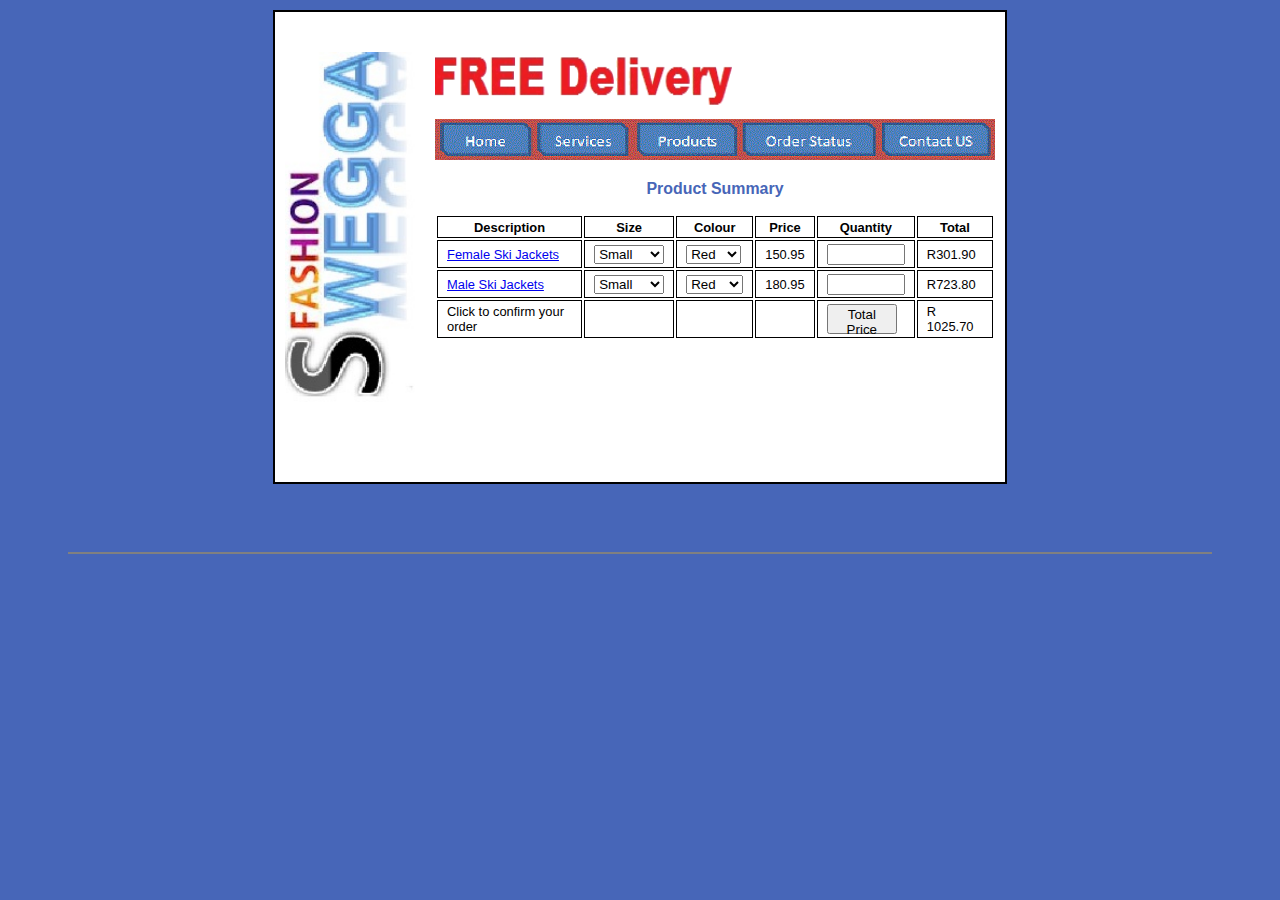
==== order.html @ c450daf2 "initial commit -m" ====
<!DOCTYPE html PUBLIC "-//W3C//DTD XHTML 1.0 Transitional//EN" 
   "http://www.w3.org/TR/xhtml1/DTD/xhtml1-transitional.dtd">
<html xmlns="http://www.w3.org/1999/xhtml">
<head>
<meta http-equiv="Content-Language" content="en-za" />
<meta http-equiv="Content-Type" content="text/html; charset=utf-8" />
<link rel="stylesheet" href="css/styling.css">

<title>ORDER</title>

</head>

<body>
<div id="page">

	<div id="sidebar">
		<img src="/images/swegga.jpg" alt="">

	</div>

	<div id="main">

		<div id="banner">
			<img src="/images/delivery.gif" alt="">
			
		</div>

	    <div id="navigation">
			<img src="/images/links.gif" alt="" usemap="#workmap">
			<map name="workmap">
				<area shape="rect" coords="10,5,95,35" alt="Home" href="order.html">
				<area shape="rect" coords="105,5,190,35" alt="Services" href="services.html">
				<area shape="rect" coords="205,5,300,35" alt="Products" href="products.html">
				<area shape="rect" coords="310,5,300,35" alt="Order Status" href="orderStatus.html">
				<area shape="rect" coords="450,5,555,35" alt="Contact Us" href="contactUs.html">
			  </map>
		</div>
		
		<form action="">
			<h3>Product Summary</h3>
			<table>
				<tr>
					<th>Description</th>
					<th>Size</th>
					<th>Colour</th>
					<th>Price</th>
					<th>Quantity</th>
					<th>Total</th>
				</tr>
				<tr>
					<td><a href="female.html">Female Ski Jackets</a></td>
					<td><select name="size">
						<option value="small">Small</option>
						<option value="medium">Medium</option>
						<option value="small">Large</option>

					  </select></td>
					<td><select name="colours">
						<option value="red">Red</option>
						<option value="pink">Pink</option>
						<option value="black">Black</option>
					  </select></td>
					<td>150.95</td>
					<td><input type="text"></td>
					<td>R301.90</td>
				</tr>
				<tr>
					<td><a href="male.html">Male Ski Jackets</a></td>
					<td><select name="size">
						<option value="small">Small</option>
						<option value="medium">Medium</option>
						<option value="small">Large</option>
					  </select></td>
					<td><select name="colours">
						<option value="red">Red</option>
						<option value="blue">Blue</option>
						<option value="white">White</option>

					  </select></td>
					<td>180.95</td>
					<td><input type="text"></td>
					<td>R723.80</td>
				</tr>
				<tr>
					<td>Click to confirm your order</td>
					<td></td>
					<td></td>
					<td></td>
					<td><button>Total Price</button></td>
					<td>R 1025.70</td>
				</tr>
				
				
				  
			</table>
		</form>
	</div>
</div>
<footer></footer>
</body>
</html>
---- css/styling.css ----
/* Examination number */
#main {
	margin-left: 150px;

}

body {
    font-family: Arial, Helvetica, sans-serif;
	font-size: 85%;
	background-color: #4766B8;
    margin: 0;
	padding: 0; }

#page {
	width: 710px;
	height: 450px;
	background-color: white;
	margin: 10px auto;
	border: 2px solid black;
	padding: 10px; }

#banner {
    margin-bottom: 1em;
	height: 70px }

#banner img {
	height: 85px;
	width: 300px;
	margin-top: 20px;

}

#navigation {
	margin-top: 2em;
	height: 45px;
	background-color: white; }
	
#sidebar {
	width: 150px;
	height: 370px;
	background-color: white;
	margin-bottom: .7em;
	float: left; }

#sidebar img{
	height: 350px;
	width: 150px;
	margin-top: 30px;
}

.copyright {
    font-size: 90%;
    text-align: right; 
	margin: 0; }
	
/* the styles for the table*/

caption {
	font-family: Arial, Helvetica, sans-serif;
	font-weight: bold;
	margin-top: 25px;
	margin-bottom: 10px;
	font-size: 150%;
	color: #4766B8; }
	
h3 {
	text-align: center;
	color: #4766B8;

}

td, th {
	border: 1px solid black;
	padding: .2em .7em;
	font-size: 95%; }	

input{
	width: 70px;
}
button{
	width: 70px;
	height: 30px;
}
	
.alignRight {
	text-align: right; }


footer{
	margin: 5em;
	border-top: 2px solid gray;
	padding-top: 7em;
}
/* Akhona Mjikelo */
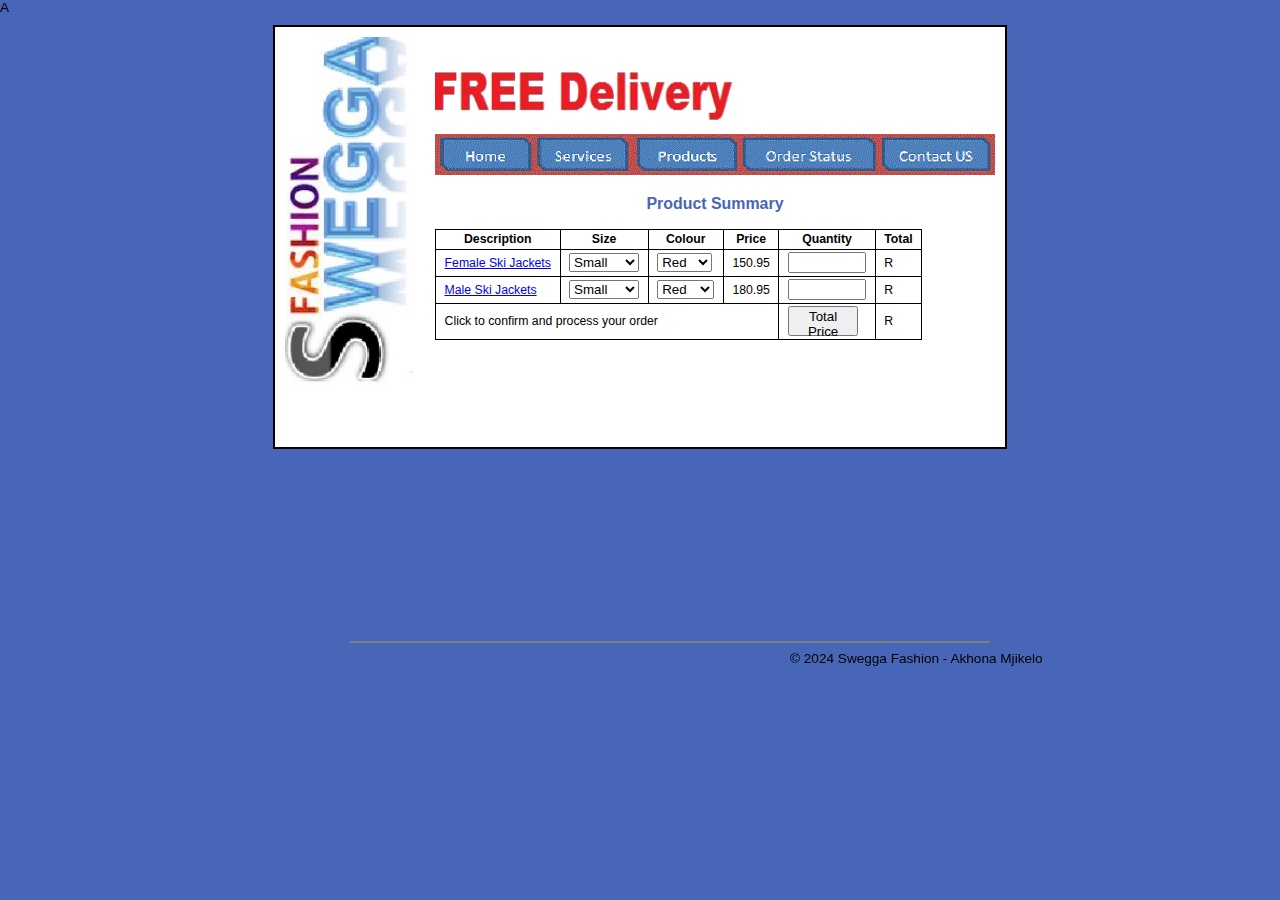
==== commit 974a30c5: "added functionality" ====
--- a/order.html
+++ b/order.html
@@ -10,7 +10,7 @@
 
 </head>
 
-<body>
+<body>A
 <div id="page">
 
 	<div id="sidebar">
@@ -61,8 +61,8 @@
 						<option value="black">Black</option>
 					  </select></td>
 					<td>150.95</td>
-					<td><input type="text"></td>
-					<td>R301.90</td>
+					<td><input type="text" class="inputWomen"></td>
+					<td class="femaleTotal">R</td>
 				</tr>
 				<tr>
 					<td><a href="male.html">Male Ski Jackets</a></td>
@@ -78,24 +78,25 @@
 
 					  </select></td>
 					<td>180.95</td>
-					<td><input type="text"></td>
-					<td>R723.80</td>
+					<td><input type="text" class="inputMale"></td>
+					<td class="maleTotal">R</td>
 				</tr>
 				<tr>
-					<td>Click to confirm your order</td>
-					<td></td>
-					<td></td>
-					<td></td>
+					<td colspan="4">Click to confirm and process your order</td>
 					<td><button>Total Price</button></td>
-					<td>R 1025.70</td>
+					<td class="total">R</td>
 				</tr>
 				
 				
 				  
 			</table>
 		</form>
+		<footer>
+			<p class="rightsReserved">© 2024 Swegga Fashion - Akhona Mjikelo</p>
+		</footer>
 	</div>
+
 </div>
-<footer></footer>
+<script src="/script/script.js"></script>
 </body>
-</html>+</html>
--- a/css/styling.css
+++ b/css/styling.css
@@ -13,11 +13,14 @@
 
 #page {
 	width: 710px;
-	height: 450px;
+	height: 400px;
 	background-color: white;
 	margin: 10px auto;
 	border: 2px solid black;
-	padding: 10px; }
+	padding: 10px; 
+	
+}
+
 
 #banner {
     margin-bottom: 1em;
@@ -40,12 +43,14 @@
 	height: 370px;
 	background-color: white;
 	margin-bottom: .7em;
-	float: left; }
+	float: left;
+
+ }
 
 #sidebar img{
 	height: 350px;
 	width: 150px;
-	margin-top: 30px;
+
 }
 
 .copyright {
@@ -69,10 +74,13 @@
 
 }
 
-td, th {
+table, td, th {
 	border: 1px solid black;
 	padding: .2em .7em;
-	font-size: 95%; }	
+	font-size: 95%; 
+	border-collapse: collapse;
+}
+
 
 input{
 	width: 70px;
@@ -87,8 +95,23 @@
 
 
 footer{
-	margin: 5em;
+	margin-top: 5em;
 	border-top: 2px solid gray;
 	padding-top: 7em;
+	position: fixed;
+	bottom: 120px;
+	clear: left;
+	width: 50%;
+	left: 350px;
+
+}
+
+.rightsReserved{
+	position: relative;
+	bottom: 100px;
+	margin-left:240px ;
+	left: 200px;
+	
+
 }
 /* Akhona Mjikelo */